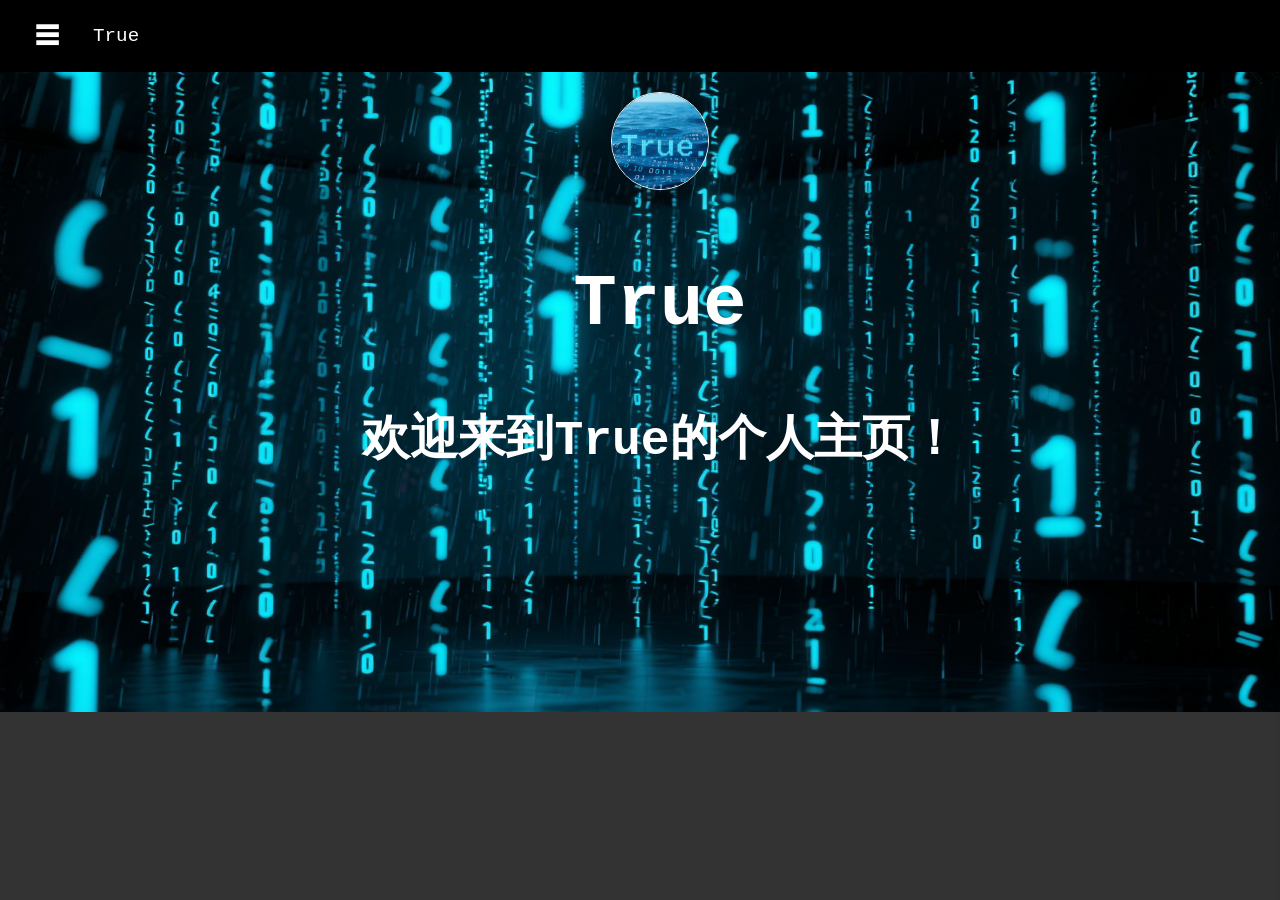
==== index.html @ affbfd1f "Add files via upload" ====
<!DOCTYPE html>
<html lang="zh-CN">

<head>
    <meta charset="UTF-8">
    <meta name="viewport" content="width=device-width, initial-scale=1.0">
    <title>True的个人主页</title>
    <link type="text/css" rel="stylesheet" href="css/styles.css">
    <style>
        .logo {
            background-image: url("logo.png");
            display: flex;
            width: 100%;
            height: 0;
            padding-bottom: 50%;
            background-size: 100% 100%;
            background-repeat: no-repeat;
            position: relative;
            display: flex;
            flex-direction: column;
        }

        .avatar {
            width: 6rem;
            height: 6rem;
            border: 1px solid white;
            border-radius: 100px;
        }

        .text-content {
            position: absolute;
            top: 0;
            left: 0;
            width: 100%;
            height: 100%;
            color: white;
            padding: 20px;
            text-align: center;
            font-size: 3rem;
            font-weight: 900;
        }
    </style>
</head>

<body>
    <script type="text/javascript" src="js/config.js"></script>
    <main class="main-content">
        <div class="logo">
            <div class="text-content">
                <img class="avatar" src="avatar.png" />
                <h2>True</h2>
                <p>欢迎来到True的个人主页！</p>
            </div>
        </div>
    </main>
</body>

</html>
---- css/styles.css ----
body {
    background-color: #333;
    color: white;
    font-size: 1.2rem;
    font-family: Consolas, 'Courier New', monospace;
}

h2 {
    text-align: center;
}

.header {
    background-color: black;
    position: fixed;
    display: flex;
    align-items: center;
    left: 0px;
    top: 0px;
    width: 100%;
    height: 8%;
    z-index: 998;
}

.menuBtn {
    color: white;
    font-size: 24px;
    cursor: pointer;
}

.main-content:hover {
    color: grey;
}

.sidebar {
    position: fixed;
    top: 0;
    right: -17rem;
    width: 16rem;
    height: 100%;
    box-shadow: -3px 0 15px rgba(0, 0, 0, 1.0);
    z-index: 1000;
    background-color: black;
    border-radius: 0.2rem;
    border-color: white;
}

.sidebar li {
    width: 100%;
    text-align: center;
    list-style-type: none;
    cursor: pointer;
    line-height: 2rem;
}

.sidebar li:hover {
    background-color: white;
    color: black;
}

.main-content {
    position: absolute;
    left: 0px;
    top: 8%;
    width: 100%;
    height: 92%;
}

.closeBtn {
    position: absolute;
    top: 10px;
    right: 15px;
    font-size: 30px;
    cursor: pointer;
}

.closeBtn:hover {
    color: grey;
}

.overlay {
    display: none;
    position: fixed;
    top: 0;
    left: 0;
    width: 100%;
    height: 100%;
    background: rgba(0, 0, 0, 0.5);
    z-index: 999;
}
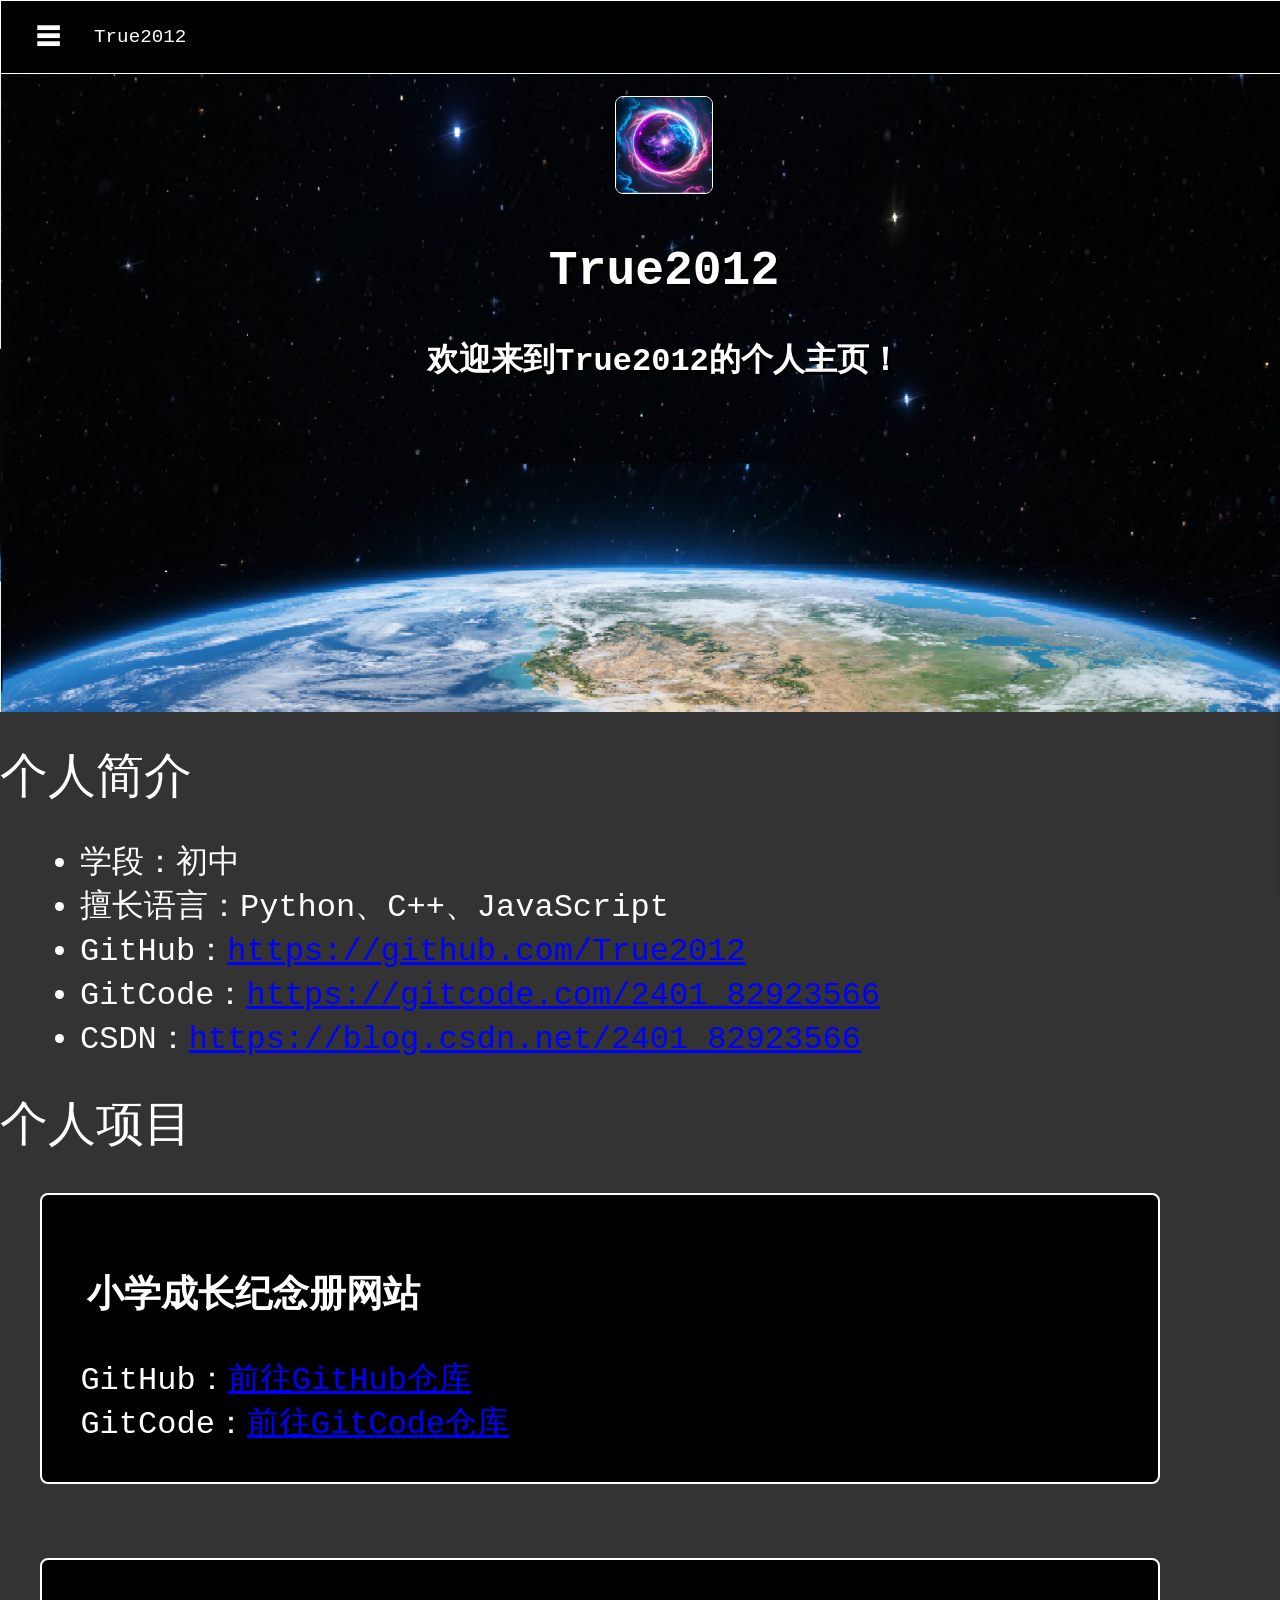
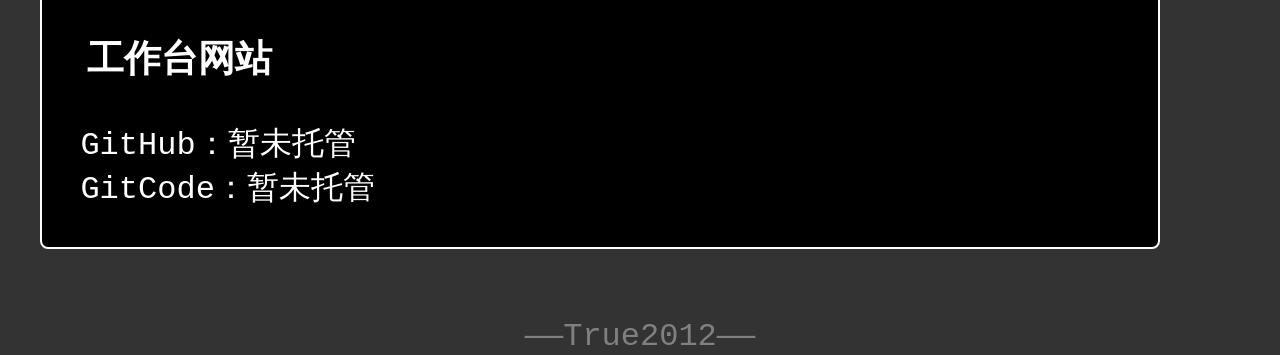
==== commit cfff1b5d: "Add files via upload" ====
--- a/index.html
+++ b/index.html
@@ -4,55 +4,37 @@
 <head>
     <meta charset="UTF-8">
     <meta name="viewport" content="width=device-width, initial-scale=1.0">
-    <title>True的个人主页</title>
-    <link type="text/css" rel="stylesheet" href="css/styles.css">
-    <style>
-        .logo {
-            background-image: url("logo.png");
-            display: flex;
-            width: 100%;
-            height: 0;
-            padding-bottom: 50%;
-            background-size: 100% 100%;
-            background-repeat: no-repeat;
-            position: relative;
-            display: flex;
-            flex-direction: column;
-        }
-
-        .avatar {
-            width: 6rem;
-            height: 6rem;
-            border: 1px solid white;
-            border-radius: 100px;
-        }
-
-        .text-content {
-            position: absolute;
-            top: 0;
-            left: 0;
-            width: 100%;
-            height: 100%;
-            color: white;
-            padding: 20px;
-            text-align: center;
-            font-size: 3rem;
-            font-weight: 900;
-        }
-    </style>
+    <title>True2012的个人主页</title>
+    <link type="text/css" rel="stylesheet" href="css/mainStyles.css">
 </head>
 
 <body>
-    <script type="text/javascript" src="js/config.js"></script>
     <main class="main-content">
         <div class="logo">
             <div class="text-content">
                 <img class="avatar" src="avatar.png" />
-                <h2>True</h2>
-                <p>欢迎来到True的个人主页！</p>
+                <h2>True2012</h2>
+                <p>欢迎来到True2012的个人主页！</p>
             </div>
         </div>
+        <dl class="mainList">
+            <dt class="introduce-dt">个人简介</dt>
+            <dd>
+                <ul>
+                    <li>学段：初中</li>
+                    <li>擅长语言：Python、C++、JavaScript</li>
+                    <li>GitHub：<a href="https://github.com/True2012" target="_blank">https://github.com/True2012</a></li>
+                    <li>GitCode：<a href="https://gitcode.com/2401_82923566" target="_blank">https://gitcode.com/2401_82923566</a></li>
+                    <li>CSDN：<a href="https://blog.csdn.net/2401_82923566" target="_blank">https://blog.csdn.net/2401_82923566</a></li>
+                </ul>
+            </dd>
+            <dt class="projects-dt">个人项目</dt>
+            <dd class="projects-dd"></dd>
+        </dl>
+        <footer class="footer">——True2012——</footer>
     </main>
+    <script type="text/javascript" src="js/sidebarConfig.js"></script>
+    <script type="text/javascript" src="js/addProjects.js"></script>
 </body>
 
 </html>
--- a/css/mainStyles.css
+++ b/css/mainStyles.css
@@ -0,0 +1,186 @@
+body {
+    background-color: #333;
+    color: white;
+    font-size: 1.2rem;
+    font-family: Consolas, 'Courier New', monospace;
+}
+
+.project-div {
+    background-color: black;
+    border: 2px solid white;
+    border-radius: 0.5rem;
+    width: 90%;
+}
+
+.project-div:hover {
+    border: 2px solid black;
+    background-color: white;
+    color: black;
+}
+
+.footer {
+    text-align: center;
+    color: grey;
+}
+
+h2 {
+    text-align: center;
+}
+
+.header {
+    background-color: black;
+    position: fixed;
+    display: flex;
+    align-items: center;
+    left: 0px;
+    top: 0px;
+    width: 100%;
+    height: 8%;
+    z-index: 998;
+    border: 1px solid white;
+}
+
+.menuBtn {
+    color: white;
+    font-size: 24px;
+    cursor: pointer;
+}
+
+.sidebar {
+    position: fixed;
+    top: 0;
+    right: -17rem;
+    width: 16rem;
+    height: 100%;
+    box-shadow: -3px 0 15px rgba(0, 0, 0, 1.0);
+    z-index: 1000;
+    background-color: black;
+    border-radius: 0.2rem;
+    border-color: white;
+}
+
+.sidebar li {
+    width: 100%;
+    text-align: center;
+    list-style-type: none;
+    cursor: pointer;
+    line-height: 2rem;
+}
+
+.sidebar li:hover {
+    background-color: white;
+    color: black;
+}
+
+.main-content {
+    position: absolute;
+    left: 0px;
+    top: 8%;
+    width: 100%;
+    height: 92%;
+    font-size: 2rem;
+}
+
+.main-content a {
+    color: blue;
+}
+
+.closeBtn {
+    position: absolute;
+    top: 10px;
+    right: 15px;
+    font-size: 30px;
+    cursor: pointer;
+}
+
+.closeBtn:hover {
+    color: grey;
+}
+
+.overlay {
+    display: none;
+    position: fixed;
+    top: 0;
+    left: 0;
+    width: 100%;
+    height: 100%;
+    background: rgba(0, 0, 0, 0.5);
+    z-index: 999;
+}
+
+.logo {
+    background-image: url("..\\logo.png");
+    display: flex;
+    width: 100%;
+    height: 0;
+    padding-bottom: 50%;
+    background-size: 100% 100%;
+    background-repeat: no-repeat;
+    position: relative;
+    display: flex;
+    flex-direction: column;
+}
+
+.avatar {
+    width: 6rem;
+    height: 6rem;
+    border: 1px solid white;
+    border-radius: 0.5rem;
+}
+
+.text-content {
+    position: absolute;
+    top: 0;
+    left: 0;
+    width: 100%;
+    height: 100%;
+    color: white;
+    text-align: center;
+    font-size: 2rem;
+    font-weight: 900;
+    text-shadow: 3px 3px 0px black;
+    padding: 1.5rem;
+}
+
+.mainList dt {
+    font-size: 3rem;
+}
+
+@media (max-width: 980px) {
+    .avatar {
+        width: 3rem;
+        height: 3rem;
+    }
+
+    .text-content {
+        font-size: 1.4rem;
+    }
+
+    .mainList dt {
+        font-size: 2.8rem;
+    }
+
+    .main-content {
+        font-size: 1.5rem;
+    }
+}
+
+@media (max-width: 798px) {
+    .avatar {
+        width: 3rem;
+        height: 3rem;
+    }
+
+    .text-content {
+        font-size: 1rem;
+        padding: 1rem;
+    }
+
+    .mainList dt {
+        font-size: 2.5rem;
+    }
+
+    .main-content {
+        font-size: 1.0rem;
+    }
+}
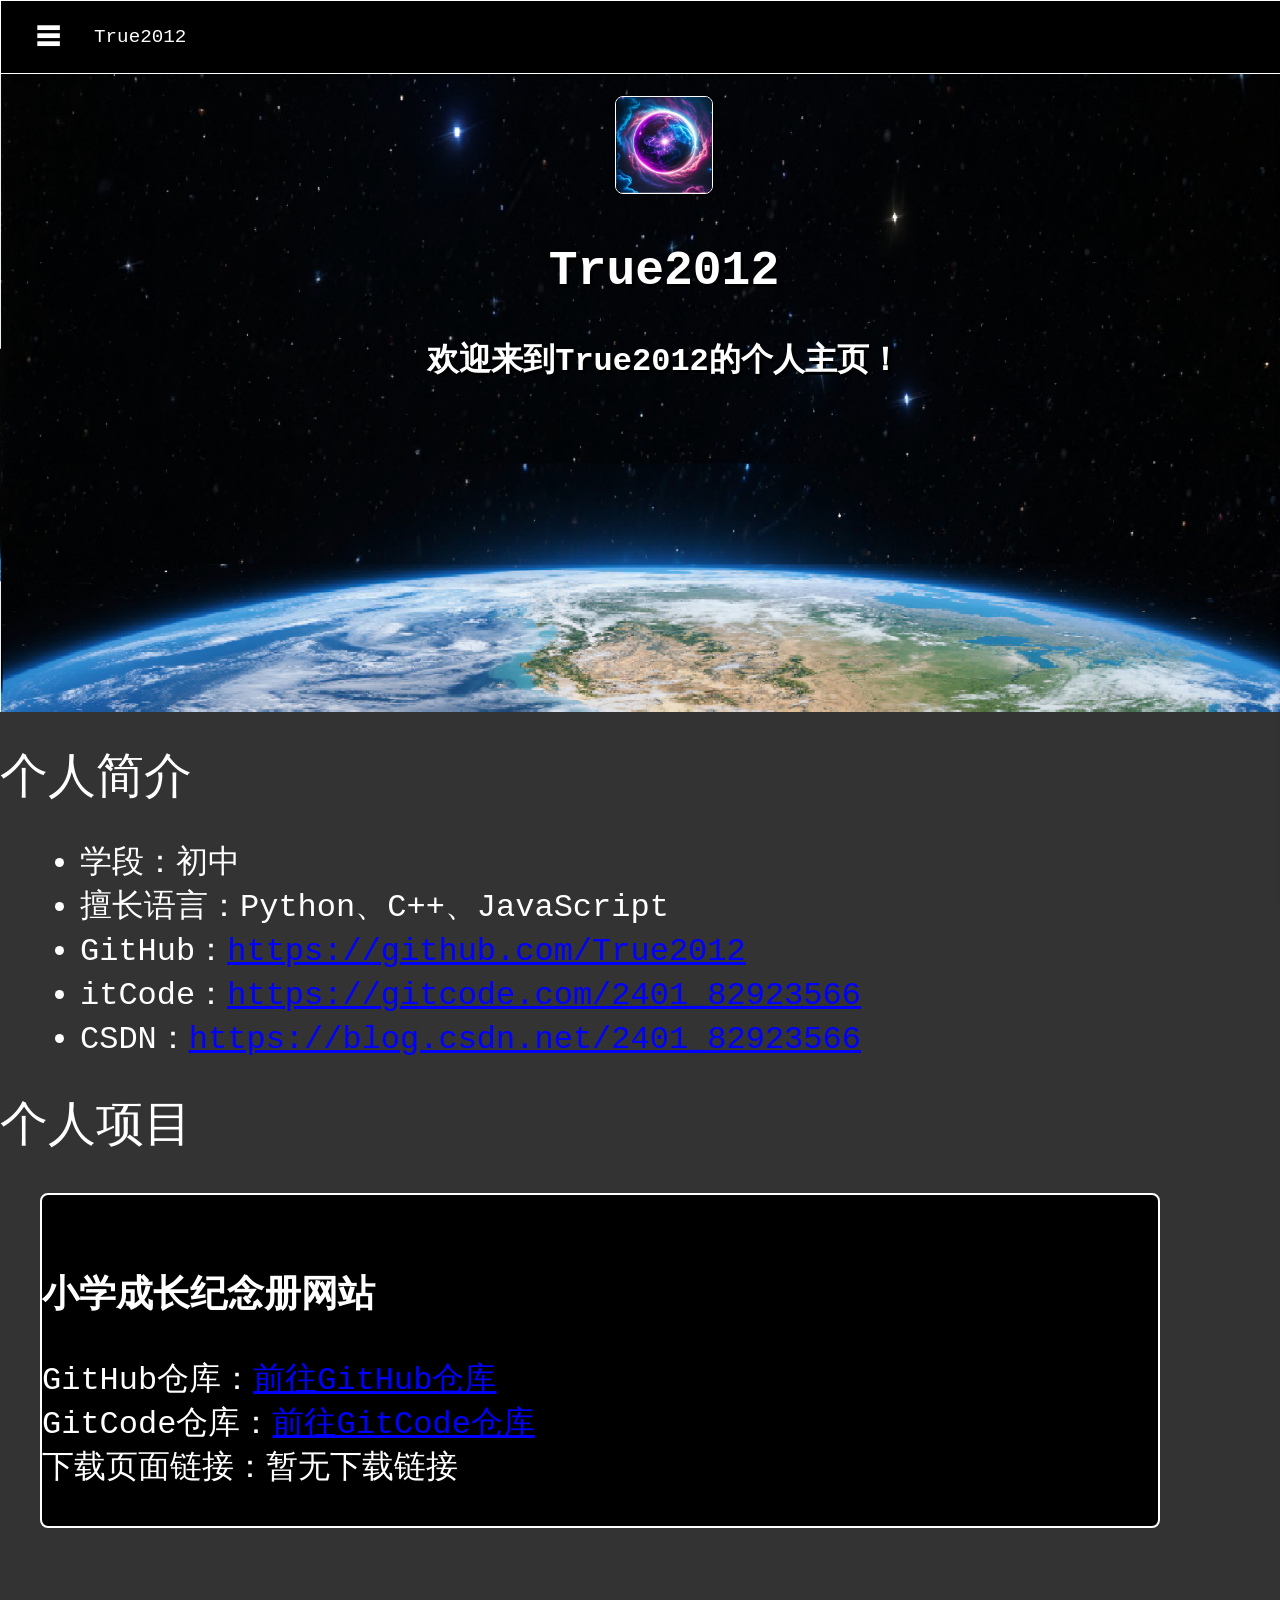
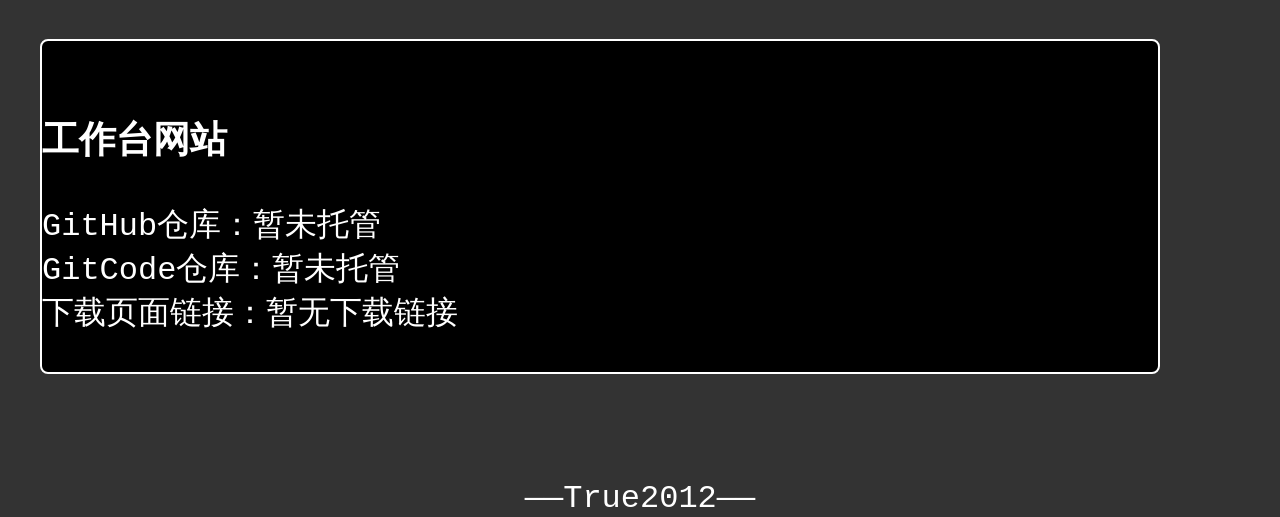
==== commit 69990959: "Add files via upload" ====
--- a/index.html
+++ b/index.html
@@ -2,39 +2,41 @@
 <html lang="zh-CN">
 
 <head>
-    <meta charset="UTF-8">
-    <meta name="viewport" content="width=device-width, initial-scale=1.0">
-    <title>True2012的个人主页</title>
-    <link type="text/css" rel="stylesheet" href="css/mainStyles.css">
+  <meta charset="UTF-8">
+  <meta name="viewport" content="width=device-width, initial-scale=1.0">
+  <title>True2012的个人主页</title>
+  <link type="text/css" rel="stylesheet" href="css/mainStyles.css">
 </head>
 
 <body>
-    <main class="main-content">
-        <div class="logo">
-            <div class="text-content">
-                <img class="avatar" src="avatar.png" />
-                <h2>True2012</h2>
-                <p>欢迎来到True2012的个人主页！</p>
-            </div>
-        </div>
-        <dl class="mainList">
-            <dt class="introduce-dt">个人简介</dt>
-            <dd>
-                <ul>
-                    <li>学段：初中</li>
-                    <li>擅长语言：Python、C++、JavaScript</li>
-                    <li>GitHub：<a href="https://github.com/True2012" target="_blank">https://github.com/True2012</a></li>
-                    <li>GitCode：<a href="https://gitcode.com/2401_82923566" target="_blank">https://gitcode.com/2401_82923566</a></li>
-                    <li>CSDN：<a href="https://blog.csdn.net/2401_82923566" target="_blank">https://blog.csdn.net/2401_82923566</a></li>
-                </ul>
-            </dd>
-            <dt class="projects-dt">个人项目</dt>
-            <dd class="projects-dd"></dd>
-        </dl>
-        <footer class="footer">——True2012——</footer>
-    </main>
-    <script type="text/javascript" src="js/sidebarConfig.js"></script>
-    <script type="text/javascript" src="js/addProjects.js"></script>
+  <main class="main-content">
+    <div class="logo">
+      <div class="text-content">
+        <img class="avatar" src="avatar.png" />
+        <h2>True2012</h2>
+        <p>欢迎来到True2012的个人主页！</p>
+      </div>
+    </div>
+    <dl class="mainList">
+      <dt class="introduce-dt">个人简介</dt>
+      <dd>
+        <ul>
+          <li>学段：初中</li>
+          <li>擅长语言：Python、C++、JavaScript</li>
+          <li>GitHub：<a href="https://github.com/True2012" target="_blank">https://github.com/True2012</a></li>
+          <li> itCode：<a href="https://gitcode.com/2401_82923566" target="_blank">https://gitcode.com/2401_82923566</a>
+          </li>
+          <li>CSDN：<a href="https://blog.csdn.net/2401_82923566"
+              target="_blank">https://blog.csdn.net/2401_82923566</a></li>
+        </ul>
+      </dd>
+      <dt class="projects-dt">个人项目</dt>
+      <dd class="projects-dd"></dd>
+    </dl>
+    <footer class="footer">——True2012——</footer>
+  </main>
+  <script type="text/javascript" src="js/sidebarConfig.js"></script>
+  <script type="text/javascript" src="js/addProjects.js"></script>
 </body>
 
 </html>
--- a/css/mainStyles.css
+++ b/css/mainStyles.css
@@ -1,186 +1,186 @@
 body {
-    background-color: #333;
-    color: white;
-    font-size: 1.2rem;
-    font-family: Consolas, 'Courier New', monospace;
+  background-color: #333;
+  color: white;
+  font-size: 1.2rem;
+  font-family: Consolas, 'Courier New', monospace;
 }
 
 .project-div {
-    background-color: black;
-    border: 2px solid white;
-    border-radius: 0.5rem;
-    width: 90%;
+  background-color: black;
+  border: 2px solid white;
+  border-radius: 0.5rem;
+  width: 90%;
 }
 
 .project-div:hover {
-    border: 2px solid black;
-    background-color: white;
-    color: black;
+  border: 2px solid black;
+  background-color: white;
+  color: black;
 }
 
 .footer {
-    text-align: center;
-    color: grey;
+  text-align: center;
+  color: white;
 }
 
 h2 {
-    text-align: center;
+  text-align: center;
 }
 
 .header {
-    background-color: black;
-    position: fixed;
-    display: flex;
-    align-items: center;
-    left: 0px;
-    top: 0px;
-    width: 100%;
-    height: 8%;
-    z-index: 998;
-    border: 1px solid white;
+  background-color: black;
+  position: fixed;
+  display: flex;
+  align-items: center;
+  left: 0px;
+  top: 0px;
+  width: 100%;
+  height: 8%;
+  z-index: 998;
+  border: 1px solid white;
 }
 
 .menuBtn {
-    color: white;
-    font-size: 24px;
-    cursor: pointer;
+  color: white;
+  font-size: 24px;
+  cursor: pointer;
 }
 
 .sidebar {
-    position: fixed;
-    top: 0;
-    right: -17rem;
-    width: 16rem;
-    height: 100%;
-    box-shadow: -3px 0 15px rgba(0, 0, 0, 1.0);
-    z-index: 1000;
-    background-color: black;
-    border-radius: 0.2rem;
-    border-color: white;
+  position: fixed;
+  top: 0;
+  right: -17rem;
+  width: 16rem;
+  height: 100%;
+  box-shadow: -3px 0 15px rgba(0, 0, 0, 1.0);
+  z-index: 1000;
+  background-color: black;
+  border-radius: 0.2rem;
+  border-color: white;
 }
 
 .sidebar li {
-    width: 100%;
-    text-align: center;
-    list-style-type: none;
-    cursor: pointer;
-    line-height: 2rem;
+  width: 100%;
+  text-align: center;
+  list-style-type: none;
+  cursor: pointer;
+  line-height: 2rem;
 }
 
 .sidebar li:hover {
-    background-color: white;
-    color: black;
+  background-color: white;
+  color: black;
 }
 
 .main-content {
-    position: absolute;
-    left: 0px;
-    top: 8%;
-    width: 100%;
-    height: 92%;
-    font-size: 2rem;
+  position: absolute;
+  left: 0px;
+  top: 8%;
+  width: 100%;
+  height: 92%;
+  font-size: 2rem;
 }
 
 .main-content a {
-    color: blue;
+  color: blue;
 }
 
 .closeBtn {
-    position: absolute;
-    top: 10px;
-    right: 15px;
-    font-size: 30px;
-    cursor: pointer;
+  position: absolute;
+  top: 10px;
+  right: 15px;
+  font-size: 30px;
+  cursor: pointer;
 }
 
 .closeBtn:hover {
-    color: grey;
+  color: grey;
 }
 
 .overlay {
-    display: none;
-    position: fixed;
-    top: 0;
-    left: 0;
-    width: 100%;
-    height: 100%;
-    background: rgba(0, 0, 0, 0.5);
-    z-index: 999;
+  display: none;
+  position: fixed;
+  top: 0;
+  left: 0;
+  width: 100%;
+  height: 100%;
+  background: rgba(0, 0, 0, 0.5);
+  z-index: 999;
 }
 
 .logo {
-    background-image: url("..\\logo.png");
-    display: flex;
-    width: 100%;
-    height: 0;
-    padding-bottom: 50%;
-    background-size: 100% 100%;
-    background-repeat: no-repeat;
-    position: relative;
-    display: flex;
-    flex-direction: column;
+  background-image: url("..\\logo.png");
+  display: flex;
+  width: 100%;
+  height: 0;
+  padding-bottom: 50%;
+  background-size: 100% 100%;
+  background-repeat: no-repeat;
+  position: relative;
+  display: flex;
+  flex-direction: column;
 }
 
 .avatar {
-    width: 6rem;
-    height: 6rem;
-    border: 1px solid white;
-    border-radius: 0.5rem;
+  width: 6rem;
+  height: 6rem;
+  border: 1px solid white;
+  border-radius: 0.5rem;
 }
 
 .text-content {
-    position: absolute;
-    top: 0;
-    left: 0;
-    width: 100%;
-    height: 100%;
-    color: white;
-    text-align: center;
-    font-size: 2rem;
-    font-weight: 900;
-    text-shadow: 3px 3px 0px black;
-    padding: 1.5rem;
+  position: absolute;
+  top: 0;
+  left: 0;
+  width: 100%;
+  height: 100%;
+  color: white;
+  text-align: center;
+  font-size: 2rem;
+  font-weight: 900;
+  text-shadow: 3px 3px 0px black;
+  padding: 1.5rem;
 }
 
 .mainList dt {
-    font-size: 3rem;
+  font-size: 3rem;
 }
 
 @media (max-width: 980px) {
-    .avatar {
-        width: 3rem;
-        height: 3rem;
-    }
+  .avatar {
+    width: 3rem;
+    height: 3rem;
+  }
 
-    .text-content {
-        font-size: 1.4rem;
-    }
+  .text-content {
+    font-size: 1.4rem;
+  }
 
-    .mainList dt {
-        font-size: 2.8rem;
-    }
+  .mainList dt {
+    font-size: 2.8rem;
+  }
 
-    .main-content {
-        font-size: 1.5rem;
-    }
+  .main-content {
+    font-size: 1.5rem;
+  }
 }
 
 @media (max-width: 798px) {
-    .avatar {
-        width: 3rem;
-        height: 3rem;
-    }
+  .avatar {
+    width: 3rem;
+    height: 3rem;
+  }
 
-    .text-content {
-        font-size: 1rem;
-        padding: 1rem;
-    }
+  .text-content {
+    font-size: 1rem;
+    padding: 1rem;
+  }
 
-    .mainList dt {
-        font-size: 2.5rem;
-    }
+  .mainList dt {
+    font-size: 2.5rem;
+  }
 
-    .main-content {
-        font-size: 1.0rem;
-    }
+  .main-content {
+    font-size: 1.0rem;
+  }
 }
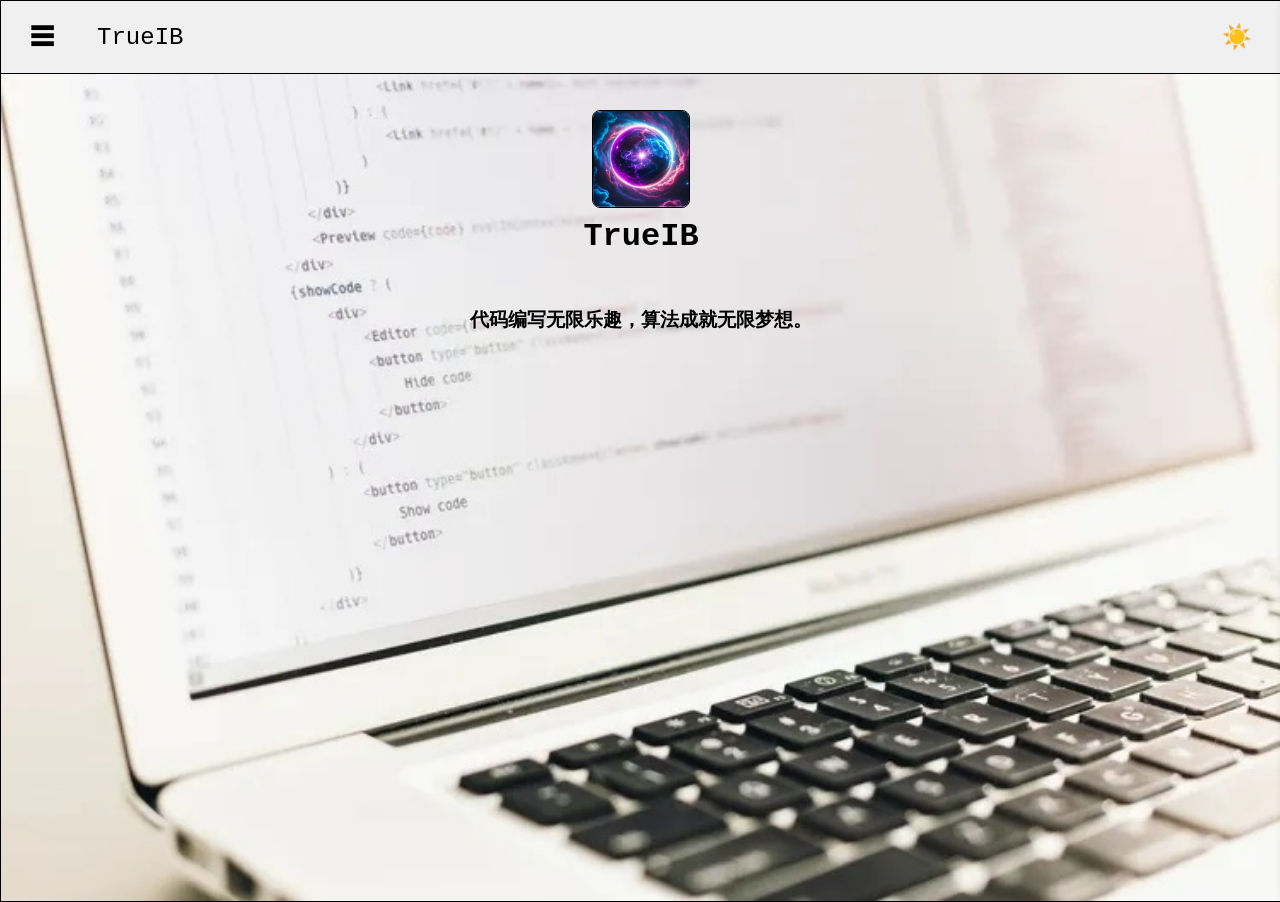
==== commit d0aaea57: "Add files via upload" ====
--- a/index.html
+++ b/index.html
@@ -4,39 +4,42 @@
 <head>
   <meta charset="UTF-8">
   <meta name="viewport" content="width=device-width, initial-scale=1.0">
-  <title>True2012的个人主页</title>
+  <title>TrueIB的个人网站</title>
   <link type="text/css" rel="stylesheet" href="css/mainStyles.css">
+  <style>
+    .main-content {
+      position: absolute;
+      left: 0;
+      top: 8%;
+      width: 100%;
+      height: 92%;
+      font-size: 2rem;
+      border: 1px solid var(--borderColor);
+    }
+
+    body {
+      font-size: 1.2rem;
+      overflow-x: hidden;
+      overflow-y: hidden;
+      background-color: var(--backgroundColor1);
+      font-family: Consolas, 'Courier New', monospace, sans-serif, serif;
+      color: var(--textColor);
+    }
+  </style>
 </head>
 
 <body>
   <main class="main-content">
     <div class="logo">
-      <div class="text-content">
-        <img class="avatar" src="avatar.png" />
-        <h2>True2012</h2>
-        <p>欢迎来到True2012的个人主页！</p>
+      <div class="text">
+        <img class="avatar" src="avatar.png">
+        TrueIB
+        <span>欢</span><span>迎</span><span>来</span><span>到</span><span>TrueIB</span><span>的</span><span>个</span><span>人</span><span>网</span><span>站</span><span>！</span>
+        <b>代码编写无限乐趣，算法成就无限梦想。</b>
       </div>
     </div>
-    <dl class="mainList">
-      <dt class="introduce-dt">个人简介</dt>
-      <dd>
-        <ul>
-          <li>学段：初中</li>
-          <li>擅长语言：Python、C++、JavaScript</li>
-          <li>GitHub：<a href="https://github.com/True2012" target="_blank">https://github.com/True2012</a></li>
-          <li> itCode：<a href="https://gitcode.com/2401_82923566" target="_blank">https://gitcode.com/2401_82923566</a>
-          </li>
-          <li>CSDN：<a href="https://blog.csdn.net/2401_82923566"
-              target="_blank">https://blog.csdn.net/2401_82923566</a></li>
-        </ul>
-      </dd>
-      <dt class="projects-dt">个人项目</dt>
-      <dd class="projects-dd"></dd>
-    </dl>
-    <footer class="footer">——True2012——</footer>
   </main>
   <script type="text/javascript" src="js/sidebarConfig.js"></script>
-  <script type="text/javascript" src="js/addProjects.js"></script>
 </body>
 
 </html>
--- a/css/mainStyles.css
+++ b/css/mainStyles.css
@@ -1,48 +1,166 @@
+:root {
+  --backgroundColor1: white;
+  --backgroundColor2: #f0f0f0;
+  --textColor: black;
+  --borderColor: black;
+  --backgroundColor1-hover: black;
+  --textColor-hover: white;
+  --borderColor-hover: white;
+  --backgroundImage1: url("..\\logo.jpg");
+  --backgroundImage2: url("..\\logo2.jpg");
+}
+
+[data-subject="dark"] {
+  --backgroundColor1: #333;
+  --backgroundColor2: black;
+  --textColor: white;
+  --borderColor: white;
+  --backgroundColor1-hover: white;
+  --textColor-hover: black;
+  --borderColor-hover: black;
+  --backgroundImage1: url("..\\logo.gif");
+  --backgroundImage2: url("..\\logo2.gif");
+}
+
 body {
-  background-color: #333;
-  color: white;
   font-size: 1.2rem;
-  font-family: Consolas, 'Courier New', monospace;
+  background-color: var(--backgroundColor1);
+  font-family: Consolas, 'Courier New', monospace, sans-serif, serif;
+  color: var(--textColor);
+  overflow-x: hidden;
+}
+
+.noteDisplayArea {
+  width: 100%;
+  height: 100%;
+  border: 0;
+}
+
+.text {
+  white-space: pre-line;
+  color: var(--textColor);
+  text-align: center;
+  font-weight: 900;
+  font-size: 2rem;
+  text-shadow: 3px 3px 0px var(--backgroundImage2);
+}
+
+.text b {
+  font-size: 1.2rem;
+}
+
+.text span {
+  opacity: 0;
+  animation: fadeInOut 3s infinite;
+}
+
+@keyframes fadeInOut {
+  0% {
+    opacity: 1;
+  }
+
+  85% {
+    opacity: 1;
+  }
+
+  90% {
+    opacity: 0;
+  }
+}
+
+
+.text span:nth-child(4) {
+  animation-delay: 0s;
+}
+
+.text span:nth-child(5) {
+  animation-delay: 0.05s;
+}
+
+.text span:nth-child(6) {
+  animation-delay: 0.10s;
+}
+
+.text span:nth-child(7) {
+  animation-delay: 0.15s;
+}
+
+.text span:nth-child(8) {
+  animation-delay: 0.2s;
+}
+
+.text span:nth-child(9) {
+  animation-delay: 0.25s;
+}
+
+.text span:nth-child(10) {
+  animation-delay: 0.3s;
+}
+
+.text span:nth-child(11) {
+  animation-delay: 0.35s;
+}
+
+.text span:nth-child(12) {
+  animation-delay: 0.4s;
+}
+
+.text span:nth-child(13) {
+  animation-delay: 0.45s;
+}
+
+.text span:nth-child(14) {
+  animation-delay: 0.5s;
 }
 
 .project-div {
-  background-color: black;
-  border: 2px solid white;
+  background-color: var(--backgroundColor2);
+  border: 2px solid --borderColor;
   border-radius: 0.5rem;
-  width: 90%;
-}
-
-.project-div:hover {
-  border: 2px solid black;
-  background-color: white;
-  color: black;
+  width: 80%;
+  font-size: 1.5rem;
+}
+
+.projects-content {
+  padding-left: 10%;
 }
 
 .footer {
   text-align: center;
-  color: white;
-}
-
-h2 {
+  color: grey;
+  background-color: var(--backgroundColor2);
+  font-size: 1rem;
+  padding-top: 1rem;
+  padding-bottom: 1rem;
+  border: 1px solid var(--borderColor);
+}
+
+.h {
   text-align: center;
 }
 
 .header {
-  background-color: black;
+  background-color: var(--backgroundColor2);
   position: fixed;
   display: flex;
-  align-items: center;
-  left: 0px;
-  top: 0px;
+  justify-content: space-between;
+  left: 0;
+  top: 0;
   width: 100%;
   height: 8%;
   z-index: 998;
-  border: 1px solid white;
-}
-
-.menuBtn {
-  color: white;
-  font-size: 24px;
+  border: 1px solid var(--borderColor);
+}
+
+.left-content,
+.right-content {
+  align-items: center;
+  display: flex;
+  font-size: 1.5rem;
+}
+
+.menuButton,
+.subjectButton {
   cursor: pointer;
 }
 
@@ -54,46 +172,50 @@
   height: 100%;
   box-shadow: -3px 0 15px rgba(0, 0, 0, 1.0);
   z-index: 1000;
-  background-color: black;
+  background-color: var(--backgroundColor2);
   border-radius: 0.2rem;
-  border-color: white;
+  border-color: var(--borderColor);
+  overflow: auto;
+}
+
+.sidebar ul {
+  list-style-type: none;
+  padding-left: 0;
 }
 
 .sidebar li {
-  width: 100%;
+  cursor: pointer;
   text-align: center;
-  list-style-type: none;
-  cursor: pointer;
   line-height: 2rem;
 }
 
 .sidebar li:hover {
-  background-color: white;
-  color: black;
+  background-color: var(--backgroundColor1-hover);
+  color: var(--textColor-hover);
 }
 
 .main-content {
   position: absolute;
-  left: 0px;
+  left: 0;
   top: 8%;
   width: 100%;
-  height: 92%;
   font-size: 2rem;
+  border: 1px solid var(--borderColor);
 }
 
 .main-content a {
   color: blue;
 }
 
-.closeBtn {
+.closeButton {
   position: absolute;
-  top: 10px;
-  right: 15px;
+  top: 0.9rem;
+  right: 1rem;
   font-size: 30px;
   cursor: pointer;
 }
 
-.closeBtn:hover {
+.closeButton:hover {
   color: grey;
 }
 
@@ -109,37 +231,17 @@
 }
 
 .logo {
-  background-image: url("..\\logo.png");
-  display: flex;
-  width: 100%;
-  height: 0;
-  padding-bottom: 50%;
+  background-image: var(--backgroundImage1);
+  width: 100%;
+  height: 100%;
   background-size: 100% 100%;
-  background-repeat: no-repeat;
-  position: relative;
-  display: flex;
-  flex-direction: column;
 }
 
 .avatar {
   width: 6rem;
   height: 6rem;
-  border: 1px solid white;
+  border: 1px solid var(--borderColor);
   border-radius: 0.5rem;
-}
-
-.text-content {
-  position: absolute;
-  top: 0;
-  left: 0;
-  width: 100%;
-  height: 100%;
-  color: white;
-  text-align: center;
-  font-size: 2rem;
-  font-weight: 900;
-  text-shadow: 3px 3px 0px black;
-  padding: 1.5rem;
 }
 
 .mainList dt {
@@ -152,8 +254,8 @@
     height: 3rem;
   }
 
-  .text-content {
-    font-size: 1.4rem;
+  .text {
+    font-size: 2.5rem;
   }
 
   .mainList dt {
@@ -162,6 +264,14 @@
 
   .main-content {
     font-size: 1.5rem;
+  }
+
+  .project-div {
+    font-size: 1rem;
+  }
+
+  .logo {
+    background-image: var(--backgroundImage2);
   }
 }
 
@@ -171,8 +281,8 @@
     height: 3rem;
   }
 
-  .text-content {
-    font-size: 1rem;
+  .text {
+    font-size: 2rem;
     padding: 1rem;
   }
 
@@ -183,4 +293,12 @@
   .main-content {
     font-size: 1.0rem;
   }
+
+  .project-div {
+    font-size: 0.8rem;
+  }
+
+  .logo {
+    background-image: var(--backgroundImage2);
+  }
 }
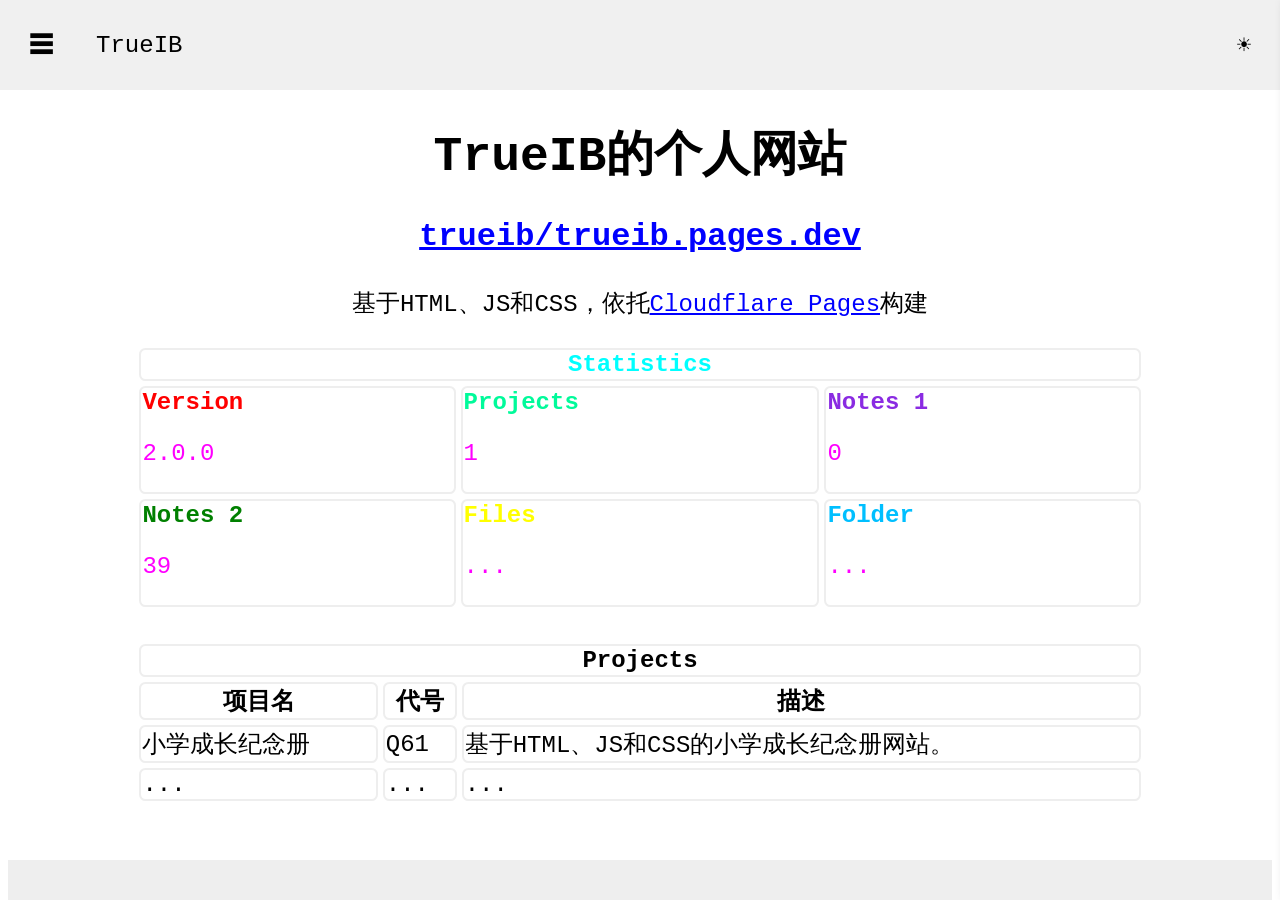
==== commit 35f8e089: "Add files via upload" ====
--- a/index.html
+++ b/index.html
@@ -5,39 +5,12 @@
   <meta charset="UTF-8">
   <meta name="viewport" content="width=device-width, initial-scale=1.0">
   <title>TrueIB的个人网站</title>
-  <link type="text/css" rel="stylesheet" href="css/mainStyles.css">
-  <style>
-    .main-content {
-      position: absolute;
-      left: 0;
-      top: 8%;
-      width: 100%;
-      height: 92%;
-      font-size: 2rem;
-      border: 1px solid var(--borderColor);
-    }
-
-    body {
-      font-size: 1.2rem;
-      overflow-x: hidden;
-      overflow-y: hidden;
-      background-color: var(--backgroundColor1);
-      font-family: Consolas, 'Courier New', monospace, sans-serif, serif;
-      color: var(--textColor);
-    }
-  </style>
+  <link type="text/css" rel="stylesheet" href="css/indexStyles.css">
 </head>
 
 <body>
   <main class="main-content">
-    <div class="logo">
-      <div class="text">
-        <img class="avatar" src="avatar.png">
-        TrueIB
-        <span>欢</span><span>迎</span><span>来</span><span>到</span><span>TrueIB</span><span>的</span><span>个</span><span>人</span><span>网</span><span>站</span><span>！</span>
-        <b>代码编写无限乐趣，算法成就无限梦想。</b>
-      </div>
-    </div>
+    <iframe class="htmlDisplayArea" src="main.html"></iframe>
   </main>
   <script type="text/javascript" src="js/sidebarConfig.js"></script>
 </body>
--- a/css/indexStyles.css
+++ b/css/indexStyles.css
@@ -0,0 +1,121 @@
+:root {
+  --backgroundColor1: white;
+  --backgroundColor2: #f0f0f0;
+  --textColor: black;
+  --borderColor: black;
+  --backgroundColor1-hover: black;
+  --textColor-hover: white;
+}
+
+[data-subject="dark"] {
+  --backgroundColor1: #111;
+  --backgroundColor2: black;
+  --textColor: white;
+  --borderColor: white;
+  --backgroundColor1-hover: white;
+  --textColor-hover: black;
+}
+
+body {
+  font-size: 1.5rem;
+  font-family: Consolas, 'Courier New', monospace, sans-serif, serif;
+  color: var(--textColor);
+  overflow: hidden;
+}
+
+.main-content {
+  position: fixed;
+  left: 0;
+  top: 10%;
+  width: 100%;
+  height: 90%;
+}
+
+.main-content a {
+  color: blue;
+}
+
+.htmlDisplayArea {
+  width: 100%;
+  height: 100%;
+  border: 0;
+}
+
+.overlay {
+  display: none;
+  position: fixed;
+  top: 0;
+  left: 0;
+  width: 100%;
+  height: 100%;
+  background: rgba(0, 0, 0, 0.5);
+  z-index: 999;
+}
+
+.header {
+  background-color: var(--backgroundColor2);
+  position: fixed;
+  display: flex;
+  justify-content: space-between;
+  left: 0;
+  top: 0;
+  width: 100%;
+  height: 10%;
+  z-index: 998;
+}
+
+.li {
+  display: flex;
+  justify-content: space-between;
+}
+
+.left-content,
+.right-content {
+  align-items: center;
+  display: flex;
+}
+
+.menuButton,
+.subjectButton {
+  cursor: pointer;
+}
+
+.sidebar {
+  position: fixed;
+  top: 0;
+  right: -21rem;
+  width: 20rem;
+  height: 100%;
+  box-shadow: -3px 0 15px rgba(0, 0, 0, 1.0);
+  z-index: 1000;
+  background-color: var(--backgroundColor2);
+  border-radius: 0.2rem;
+  border-color: var(--borderColor);
+  overflow: auto;
+}
+
+.sidebar ul {
+  list-style-type: none;
+  padding-left: 0;
+}
+
+.sidebar li {
+  cursor: pointer;
+  line-height: 2.5rem;
+}
+
+.sidebar li:hover {
+  background-color: var(--backgroundColor1-hover);
+  color: var(--textColor-hover);
+}
+
+.closeButton {
+  position: absolute;
+  top: 0.9rem;
+  right: 1rem;
+  cursor: pointer;
+}
+
+.closeButton:hover {
+  color: grey;
+}
